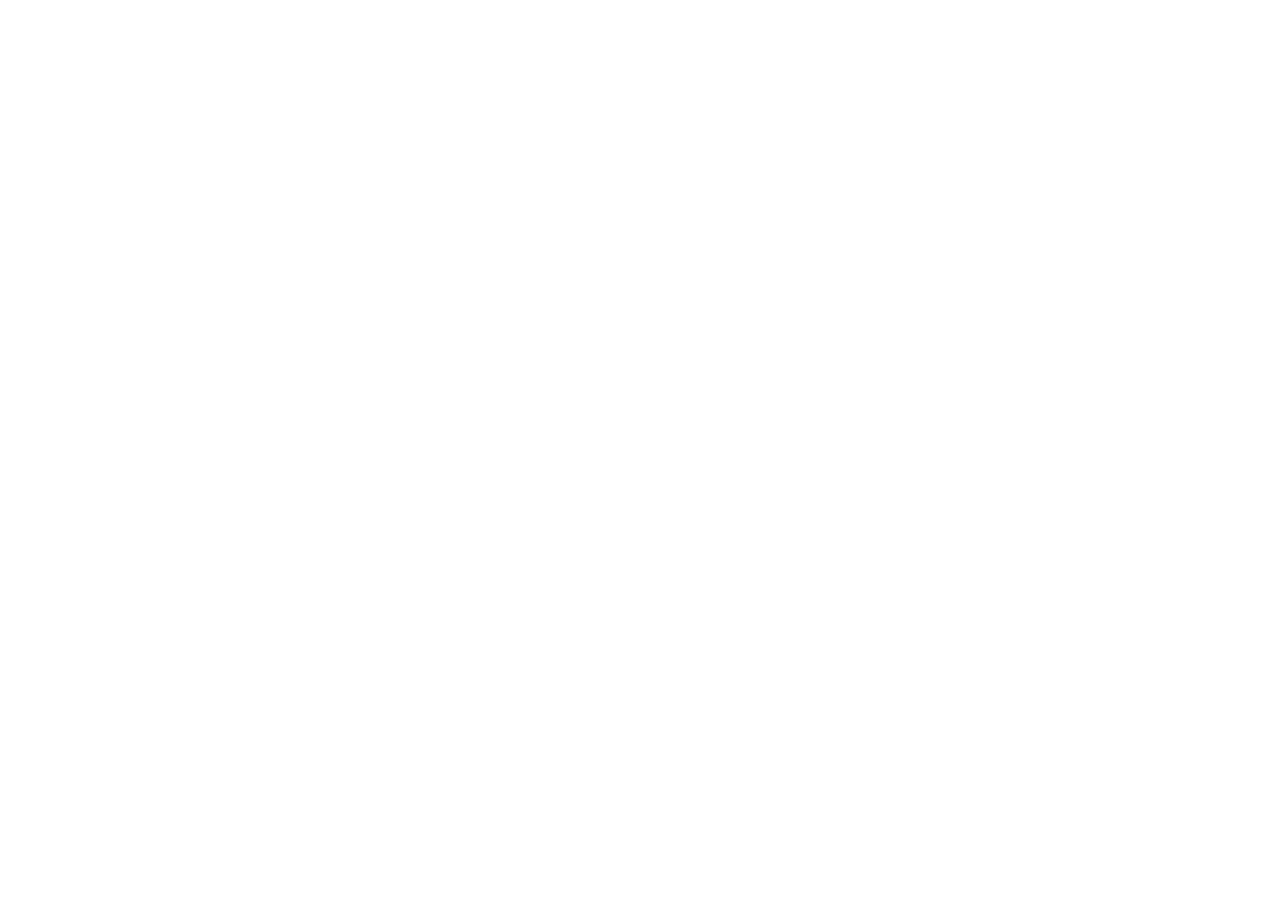
==== index.html @ b1ac77ce "adding basic file structure to help me practice basic html and css" ====
<!DOCTYPE html>
<html lang="en">
<head>
    <meta charset="UTF-8">
    <meta http-equiv="X-UA-Compatible" content="IE=edge">
    <meta name="viewport" content="width=device-width, initial-scale=1.0">
    <title>Document</title>
</head>
<body>
    
</body>
</html>
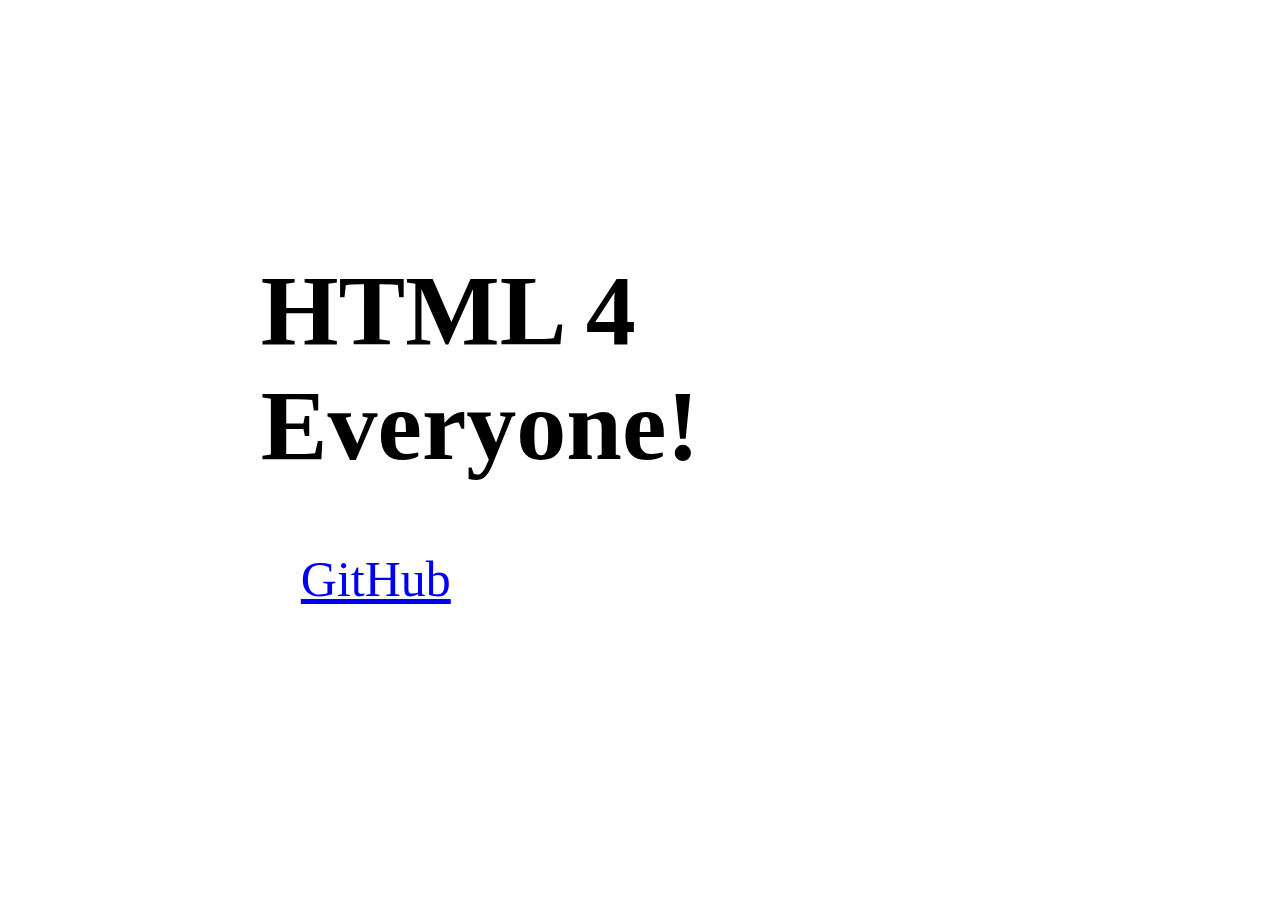
==== commit a0c56909: "added header and some css to it" ====
--- a/index.html
+++ b/index.html
@@ -4,9 +4,20 @@
     <meta charset="UTF-8">
     <meta http-equiv="X-UA-Compatible" content="IE=edge">
     <meta name="viewport" content="width=device-width, initial-scale=1.0">
+    <link rel="stylesheet" href="./assests/style.css">
     <title>Document</title>
 </head>
 <body>
+    <header>
+        <nav class="text-right">
+            <h1> HTML 4 Everyone!</h1>
+            <ul>
+                <l><a href="https://github.com/Everyone1138">GitHub</a></l>
+                
+            </ul>
+        </nav>
+    </header>
+
     
 </body>
 </html>--- a/assests/style.css
+++ b/assests/style.css
@@ -0,0 +1,8 @@
+body {
+    position: relative;
+    font-size: 50px;
+}
+
+header {
+    margin: 20%;
+}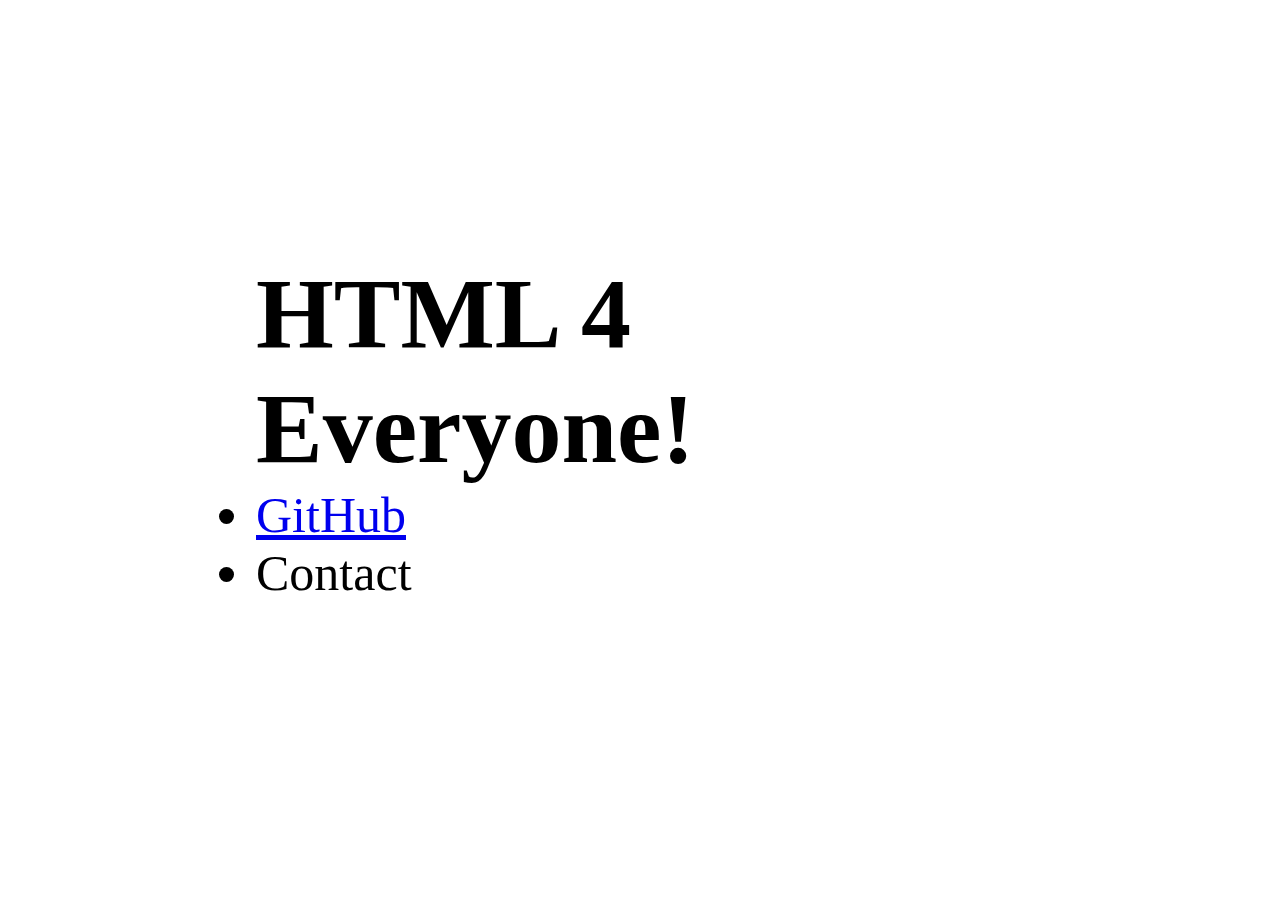
==== commit 8ad65d43: "daily add" ====
--- a/index.html
+++ b/index.html
@@ -12,7 +12,8 @@
         <nav class="text-right">
             <h1> HTML 4 Everyone!</h1>
             <ul>
-                <l><a href="https://github.com/Everyone1138">GitHub</a></l>
+                <li><a href="https://github.com/Everyone1138">GitHub</a></li>
+                <li><a href="https://google.com"></a>Contact</li>
                 
             </ul>
         </nav>
--- a/assests/style.css
+++ b/assests/style.css
@@ -1,3 +1,8 @@
+* {
+    margin:0;
+    padding:0;
+} 
+
 body {
     position: relative;
     font-size: 50px;
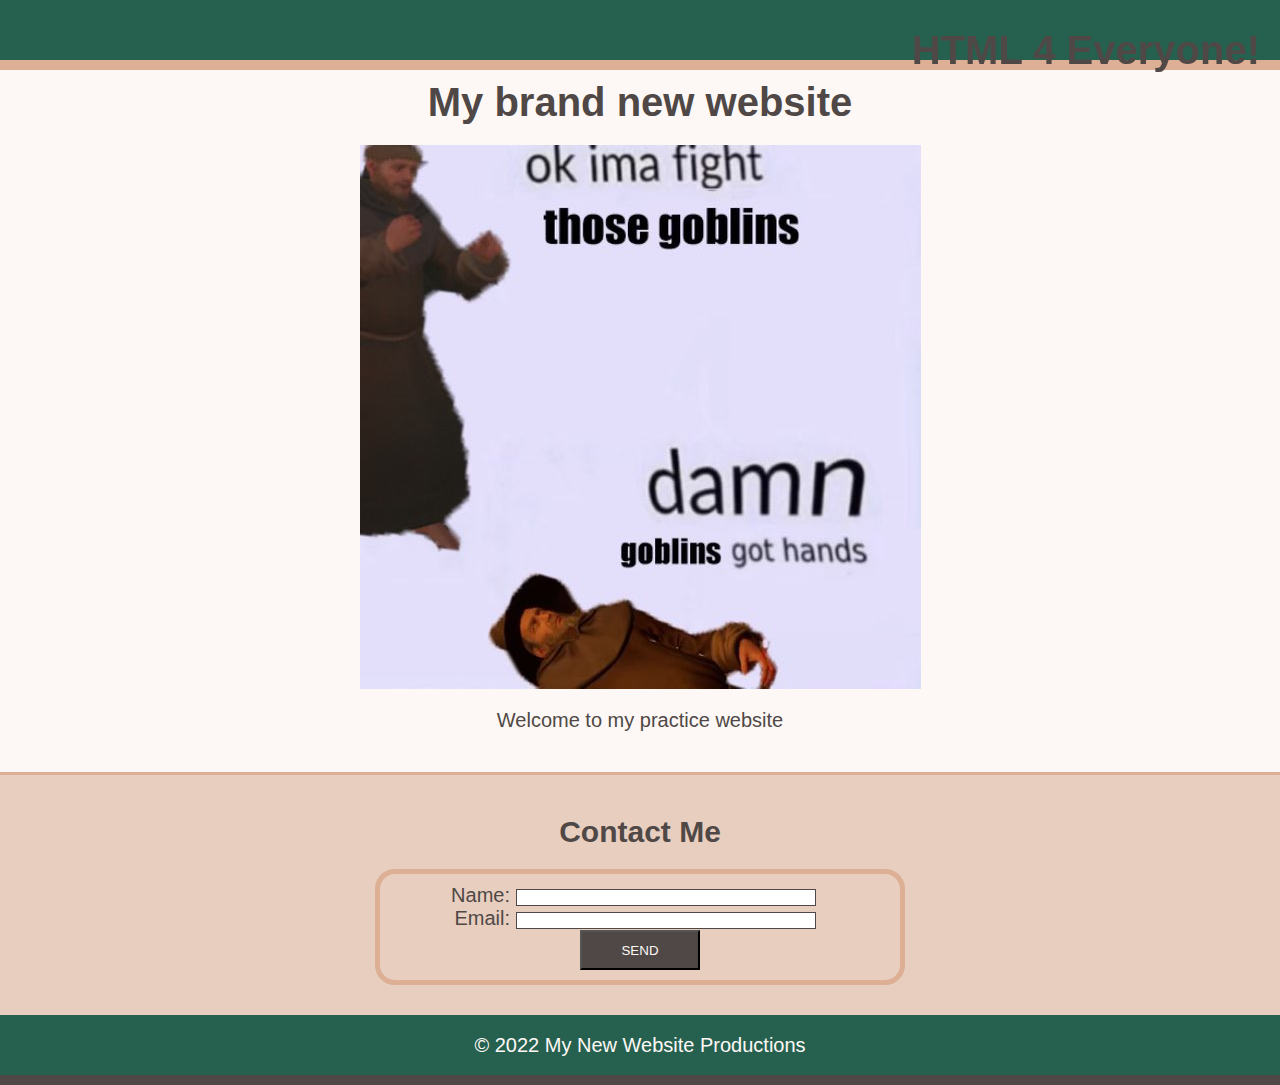
==== commit 80738e16: "added css and image" ====
--- a/index.html
+++ b/index.html
@@ -13,12 +13,41 @@
             <h1> HTML 4 Everyone!</h1>
             <ul>
                 <li><a href="https://github.com/Everyone1138">GitHub</a></li>
-                <li><a href="https://google.com"></a>Contact</li>
-                
+                <li><a href="./pages/contact.html">Contact</a></li>
+                <li><a href="https://www.twinjet.co">twinjet</a></li>
             </ul>
         </nav>
     </header>
 
-    
-</body>
-</html>+    <main>
+        <h1 class="text-center">My brand new website</h1>
+        <figure>
+            <img src="./assests/images/IMG_2115.jpg" alt="Wizard goblin meme">
+            <figcaption class="text-center">Welcome to my practice website</figcaption>
+        </figure>
+        <section id="contact">
+            <h2 class="text-center">Contact Me</h2>
+            <form>
+              <ul>
+                <li>
+                  <label class="text-right" for="name">Name:</label>
+                  <input type="text" id="name" name="user-name">
+                </li>
+                <li>
+                  <label class="text-right" for="email">Email:</label>
+                  <input type="text" id="email" name="user-email">
+                </li>
+              </ul>
+              <div class="text-center">
+                <button type="submit">SEND</button>
+              </div>
+            </form>
+          </section>
+        </main>
+      
+        <footer class="text-center">
+          © 2022 My New Website Productions 
+        </footer>
+          
+      </body>
+      </html>--- a/assests/style.css
+++ b/assests/style.css
@@ -1,13 +1,114 @@
+/* Universal Selector */
 * {
     margin:0;
-    padding:0;
-} 
-
-body {
+    padding:0;  
+  }
+  
+  /* Element Selectors */
+  body {
     position: relative;
-    font-size: 50px;
-}
-
-header {
-    margin: 20%;
-}+    font-family: "Goudy Bookletter 1911", sans-serif;
+    font-size: 20px;
+    background-color: #FDF8F5;
+    color: #4F4846;
+  }
+  
+  h1,
+  h2 {
+    margin: 20px;
+  }
+  
+  main {
+    padding: 60px 0;
+  }
+  
+  li {
+    display: inline;
+    padding: 0px 20px;
+    text-decoration: none;
+  }
+  
+  a {
+    text-decoration: none;
+    color: #FDF8F5;
+  }
+  
+  header,
+  footer {
+    height: 60px;
+    width: 100%;
+    line-height: 60px;
+    background-color: #266150;
+  }
+  
+  header {
+    position: fixed;
+    border-bottom: 10px solid #DDAF94;
+  }
+  
+  footer {
+    position: absolute;
+    margin-top: 0;
+    bottom: 0;
+    border-bottom: 10px solid #4F4846;
+    color: #FDF8F5;    
+  }
+  
+  figure {
+    margin-bottom: 40px;
+  }
+  
+  img {
+    display: block;
+    margin: 20px auto;
+  }
+  
+  section {
+    margin-bottom: 0;
+    padding: 20px 10px 40px 10px;
+    border-top: 3px solid #DDAF94;
+    background-color:  #E8CEBF;
+  }
+  
+  form {
+    /* Center the form on the page */
+    margin: 0 auto;
+    width: 500px;
+    padding: 10px;
+    border: 5px solid #DDAF94;
+    border-radius: 20px;
+  }
+  
+  label {
+    display: inline-block;
+    width: 100px;
+  }
+    
+  input, 
+  textarea {
+    box-sizing: border-box;
+    width: 300px;
+    border: 1px solid #4F4846;
+  }
+  
+  textarea {
+    vertical-align: top;
+    height: 60px;
+  }
+    
+  button {
+    height: 40px;
+    width: 120px;
+    background-color: #4F4846;
+    color: #FDF8F5;
+  }
+   
+  /* Class Selectors */
+  .text-center {
+    text-align: center;
+  }
+  
+  .text-right {
+    text-align: right;
+  }
+  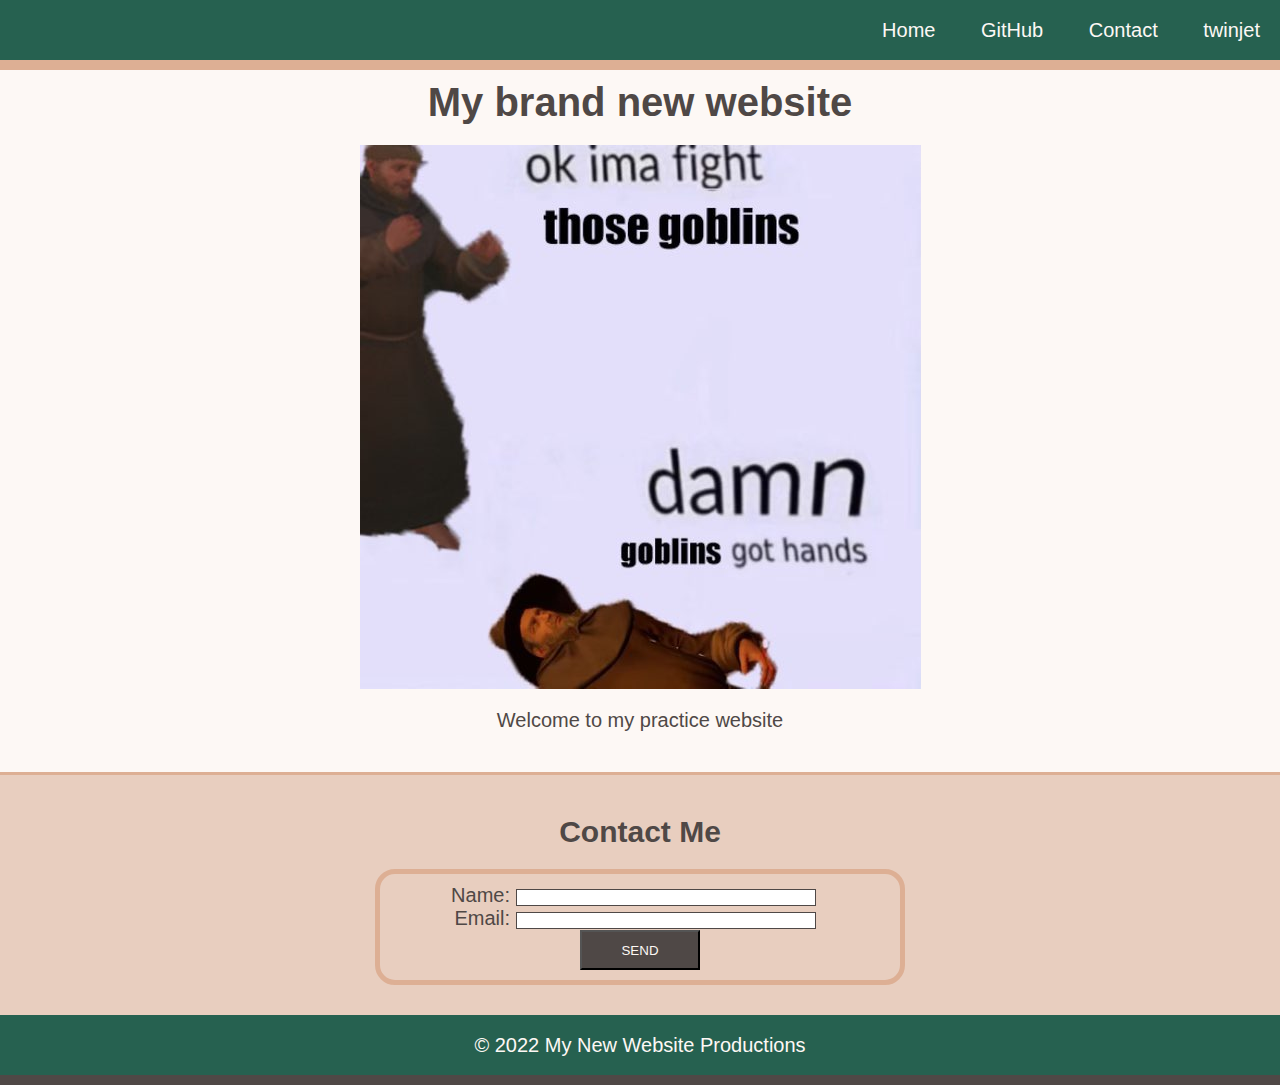
==== commit 111a814b: "added home button" ====
--- a/index.html
+++ b/index.html
@@ -10,8 +10,8 @@
 <body>
     <header>
         <nav class="text-right">
-            <h1> HTML 4 Everyone!</h1>
             <ul>
+                <li><a href="./index.html">Home</a></li>
                 <li><a href="https://github.com/Everyone1138">GitHub</a></li>
                 <li><a href="./pages/contact.html">Contact</a></li>
                 <li><a href="https://www.twinjet.co">twinjet</a></li>
